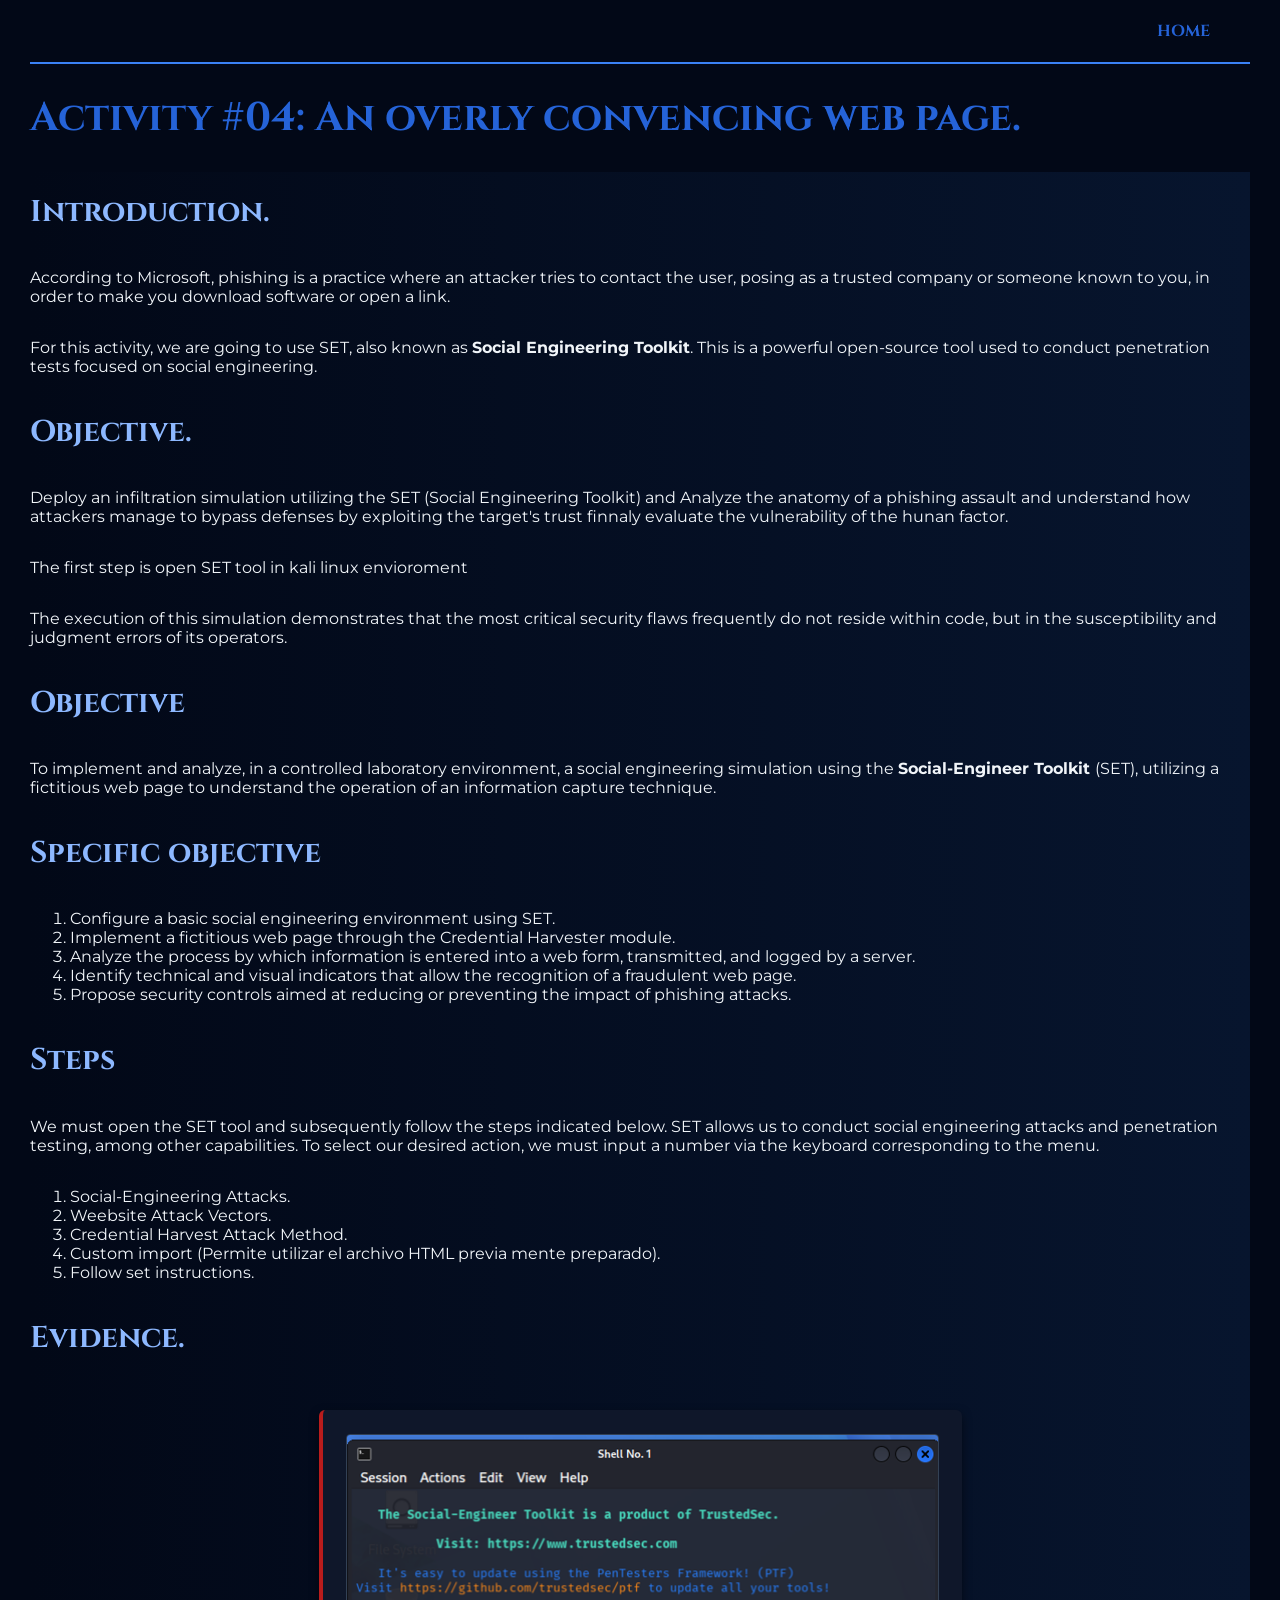
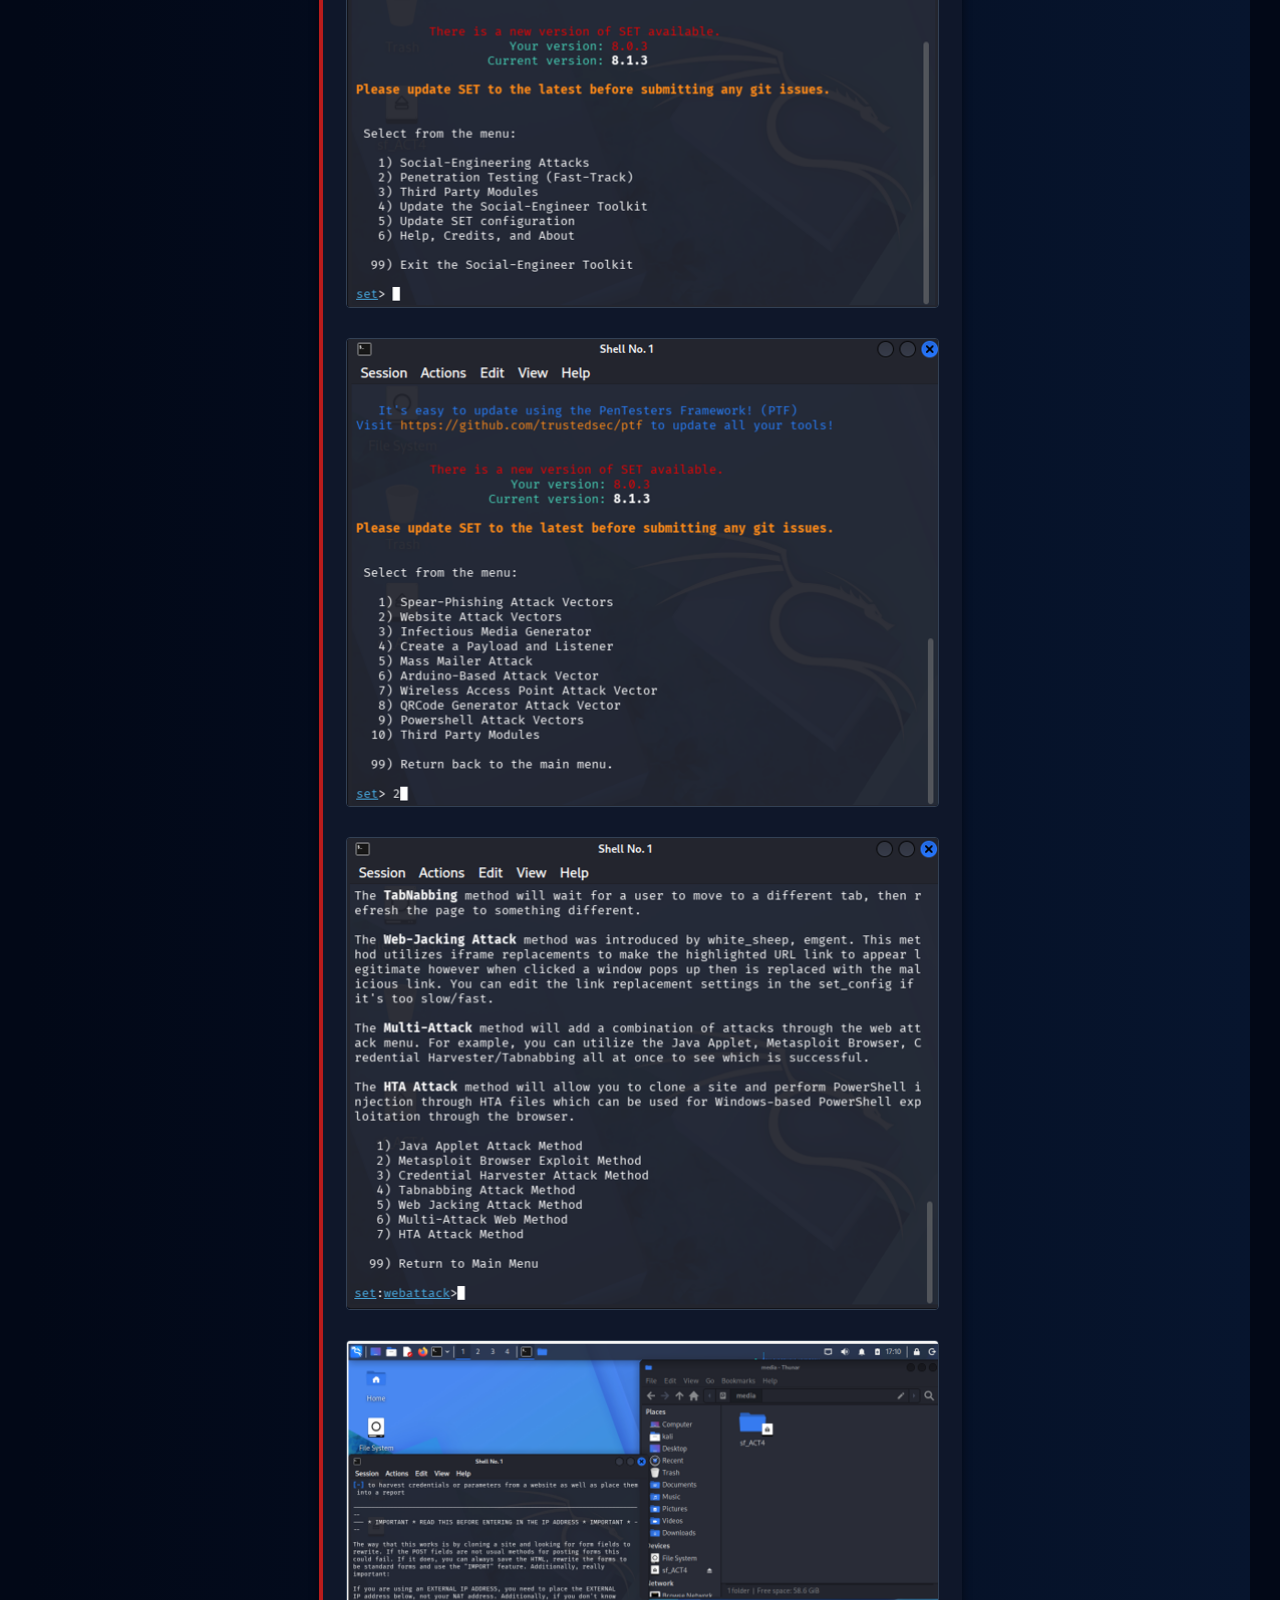
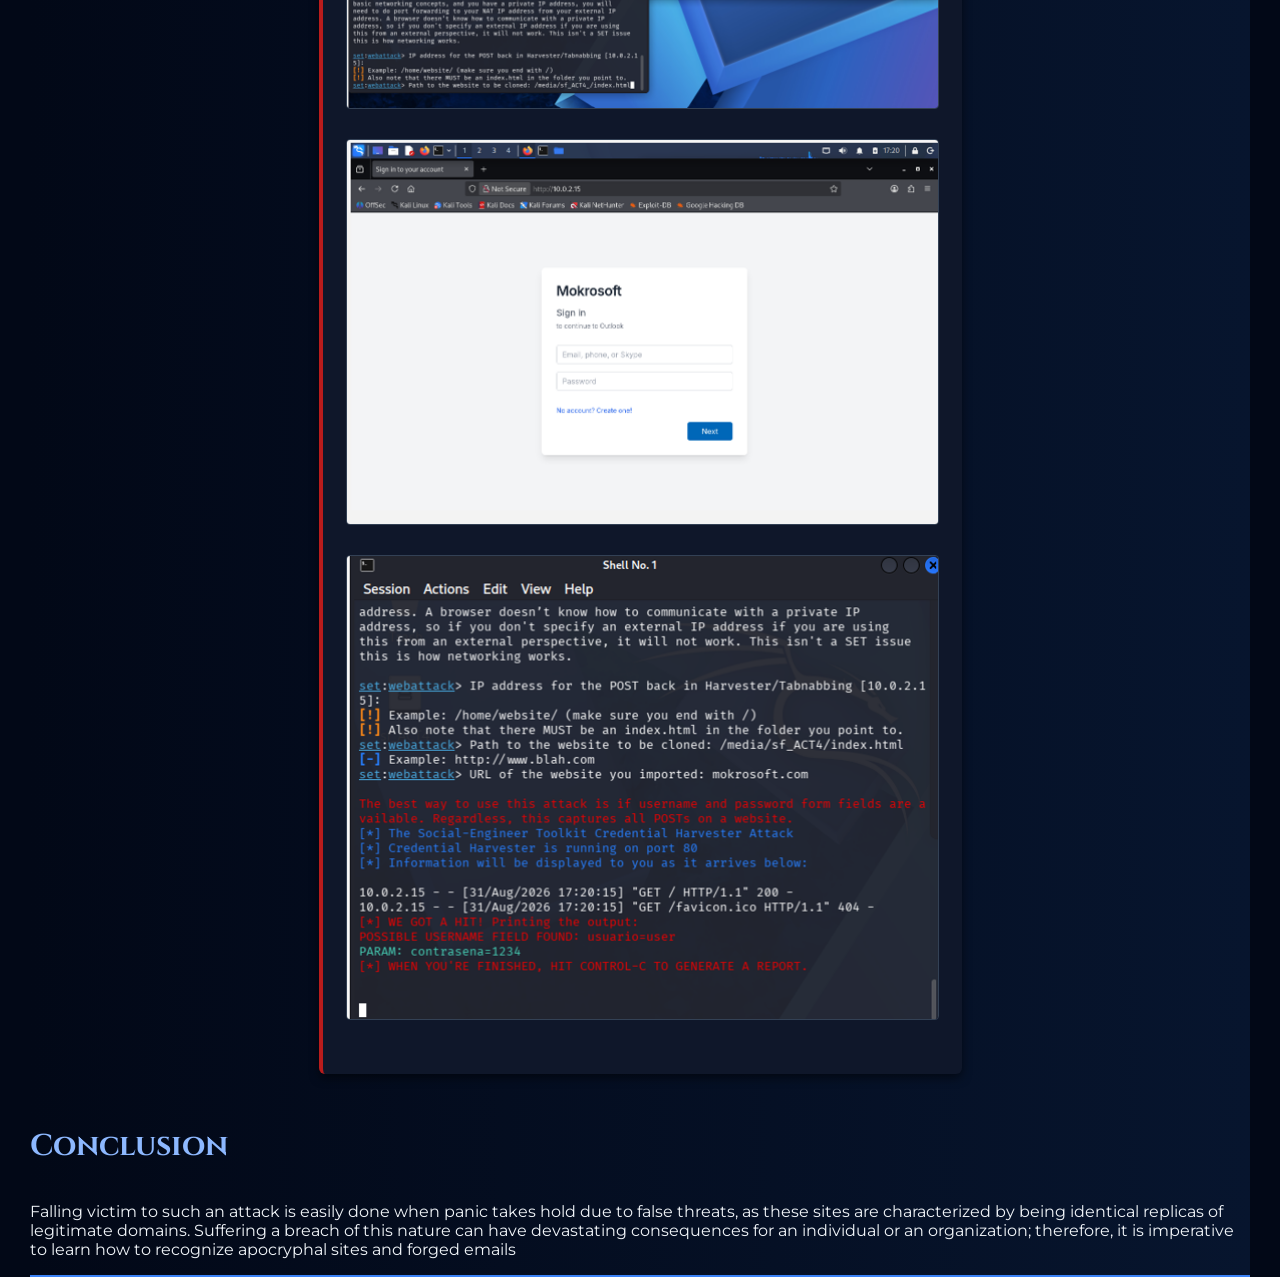
==== WAPTerm1/Term1.html @ ef328697 "Add files via upload" ====
<!DOCTYPE html>
<html lang="en">

<head>
    <meta charset="UTF-8">
    <meta name="viewport" content="width=device-width, initial-scale=1.0">
    <title>Document</title>
    <link rel="stylesheet" href="../Styles.css/Styles.css">
</head>

<body>

    <head>
        <meta charset="UTF-8">
        <meta name="viewport" content="width=device-width, initial-scale=1.0">
        <title>Activity 04</title>
        <link rel="Stylesheet" href="Styles.css/Styles.css">
    </head>

    <body>
        <header>
            <nav class="header">
                <a href="../index.html">HOME</a>

            </nav>
        </header>
        <h1 class="title">Activity #04: An overly convencing web page.</h1>
        <div class="content-section">
            <h1 class="sub-title">Introduction.</h1>
            <p>According to Microsoft, phishing is a practice where an attacker tries to contact
                the user, posing as a trusted company or someone known to you, in order to make you download
                software or open a link.</p>

            <p>For this activity, we are going to use SET, also known as <strong>Social Engineering
                    Toolkit</strong>. This is a powerful open-source tool used to conduct penetration tests
                focused on social engineering.</p>

            <h1 class="sub-title">Objective.</h1>
            <p>Deploy an infiltration simulation utilizing the SET
                (Social Engineering Toolkit) and Analyze the anatomy of a phishing assault and
                understand how attackers manage to bypass defenses by exploiting the
                target's trust finnaly evaluate the vulnerability of the hunan factor.</p>
            <p>The first step is open SET tool in kali linux envioroment</p>
            <p>The execution of this simulation demonstrates that the most critical security
                flaws frequently do not reside within code,
                but in the susceptibility and judgment errors of its operators.</p>
            <h1 class="sub-title">Objective</h1>

            <p>To implement and analyze, in a controlled laboratory environment, a social engineering simulation
                using the <strong>Social-Engineer Toolkit </strong> (SET), utilizing a fictitious web page to
                understand the operation of an information capture technique.</p>
            <h1 class="sub-title">Specific objective</h1>
            <ol>
                <li>Configure a basic social engineering environment using SET.</li>
                <li>Implement a fictitious web page through the Credential Harvester module.</li>
                <li>Analyze the process by which information is entered into a web form, transmitted, and logged by a
                    server.</li>
                <li>Identify technical and visual indicators that allow the recognition of a fraudulent web page.</li>
                <li>Propose security controls aimed at reducing or preventing the impact of phishing attacks.</li>
            </ol>
            <h1 class="sub-title">Steps</h1>
            <p>We must open the SET tool and subsequently follow the steps indicated below.

                SET allows us to conduct social engineering attacks and penetration testing, among other capabilities.

                To select our desired action, we must input a number via the keyboard corresponding to the menu.</p>

            <ol>
                <li>Social-Engineering Attacks.</li>
                <li>Weebsite Attack Vectors.</li>
                <li>Credential Harvest Attack Method.</li>
                <li>Custom import (Permite utilizar el archivo HTML previa mente preparado).</li>
                <li>Follow set instructions.</li>
            </ol>
            <h1 class="sub-title">Evidence.</h1>
            <div class="evidence">
                <img src="../Assets/Act4/P1.png" alt="">
                <img src="../Assets/Act4/P2.png" alt="">
                <img src="../Assets/Act4/P3.png" alt="">
                <img src="../Assets/Act4/P4.png" alt="">
                <img src="../Assets/Act4/P5.png" alt="">
                <img src="../Assets/Act4/P6.png" alt="">
            </div>
            <h1 class="sub-title">Conclusion</h1>
            <p>Falling victim to such an attack is easily done when panic takes hold due to false threats, 
                as these sites are characterized by being identical replicas of legitimate domains. Suffering
                 a breach of this nature can have devastating consequences for an individual or an organization; 
                 therefore, it is imperative to learn how to recognize apocryphal sites and forged emails</p>



        </div>

    </body>

</html>
---- Styles.css/Styles.css ----
/*Google fonts*/
@import url('https://fonts.googleapis.com/css2?family=Cinzel:wght@400..900&family=Montserrat:ital,wght@0,100..900;1,100..900&display=swap');

/**/
body {
    margin: 0;
    padding: 0;
    background-color: #020817;
    margin-left: 30px;
    margin-right: 30px;
    color: #F1F5F9;
    font-family: Cinzel;
}

.title {
    font-size: 40px;
    font-family: Cinzel;
    color: #2563D8;
}

.sub-title{
    font-size: 30px;
    font-family: Cinzel;
    color: #8DB8FF;
}
.header {
    display: flex;
    /* La STC estándar para menús horizontales */
    justify-content: flex-end;
    /* Empuja los enlaces hacia la derecha */
    gap: 30px;
    /* Añade espacio vital entre los enlaces */
    width: 100%;
    /* Añadido el % */
    height: auto;
    padding: 20px 40px;
    /* Espacio interior para que no toquen los bordes */
    box-sizing: border-box;
    /* Evita que el padding rompa el 100% del ancho */
    border-bottom: solid 2px #3B82F6;
    /* Borde inferior en lugar de caja completa para mejor estética */
}

.header a {
    text-decoration: none;
    /* Elimina el subrayado predeterminado */
    font-weight: bold;
    text-transform: uppercase;
    /* Un toque de autoridad */
    color: #2563D8;
    font-family: Cinzel;
}

.header a:hover {
    color: #3B82F6;
    /* Brillo dorado al pasar el cursor */
}

.title {
    font-family: Cinzel;
}

#about-me-content {
    display: grid;
    justify-items: center;
    align-items: center;
    grid-template-columns: 1fr 1fr;
    grid-template-rows: auto;
    background: linear-gradient(to right, #020817, #07152E);
    border-bottom: solid 2px #3B82F6;

}

#about-me-content img {
    border-radius: 50%;
    width: 250px;
    height: 250px;
}

.content-section {
    display: flex;
    flex-direction: column;
    font-family: Montserrat;
    background: linear-gradient(to right, #020817, #07152E);
    border-bottom: solid 2px #3B82F6;
}
.content-section img {
   align-self: center;
   width: 150px;
   height: 150px;
   margin-bottom: 30px;
}

.contact-form {
    display: grid;
    grid-template-columns: repeat(2, 1fr);
    grid-template-rows: auto;
    gap: 20px;
    padding: 30px;
    /* El blindaje espacial pertenece al contenedor, no a las tropas */
}

.contact-form input {
    border: 2px solid #3B82F6;
    box-sizing: border-box;
    /* Mantiene la integridad estructural de la caja */
    padding: 10px;
    /* Espacio interior para que el texto no toque el borde */
}

#message {
    grid-column: span 2;
    width: 100%;
    height: 60px;
    border: 2px solid #3B82F6;
    box-sizing: border-box;
    padding: 10px;
}

#submit {
    grid-column: span 2;
    width: 30%;
    height: 35px;
    border-radius: 5px;
    justify-self: center;
    background-color: #07152E;
    border: 2px solid #3B82F6;
    color: #F1F5F9;
    cursor: pointer;
}

#submit:hover {
    background-color: #3B82F6;
    color: #020817;
}

/*Media queries for responsive design*/
@media (max-width:600px) {
 
     #about-me-content{
        display: flex;
        flex-direction: column;
     }

       #about-me-content img {
      width: 100px;
      height: 100px;
     }

     .contact-form {
        display: flex;
        flex-direction: column;
        width: auto;
     }
    
    
}
/*Media queries end*/
/*Styles for term pages*/

.evidence {
    display: flex;
    flex-direction: column;
    align-items: center;
    margin: 2rem auto; /* Centra el contenedor en la pantalla */
    padding: 1.5rem;
    background-color: #0f172a; /* Fondo oscuro táctico que combina con tu página */
    border-left: 4px solid #b91c1c; /* Marca de severidad inquisitorial */
    box-shadow: 0 4px 10px rgba(0, 0, 0, 0.5);
    max-width: 900px; /* Evita que la caja abarque toda la pantalla de lado a lado */
    border-radius: 6px;
}

.evidence img {
    width: 100%; 
    max-width: 750px; /* Obliga a la captura a expandirse para ser legible */
    height: auto;
    border: 1px solid #334155; /* Borde sutil para la imagen */
    border-radius: 4px;
}

.evidence .caption {
    margin-top: 1.5rem;
    font-family: 'Courier New', Courier, monospace;
    font-size: 0.95rem;
    font-weight: bold;
    color: #94a3b8; /* Gris claro, legible sobre el fondo oscuro */
    text-align: center;
}
/*End of term pages section*/
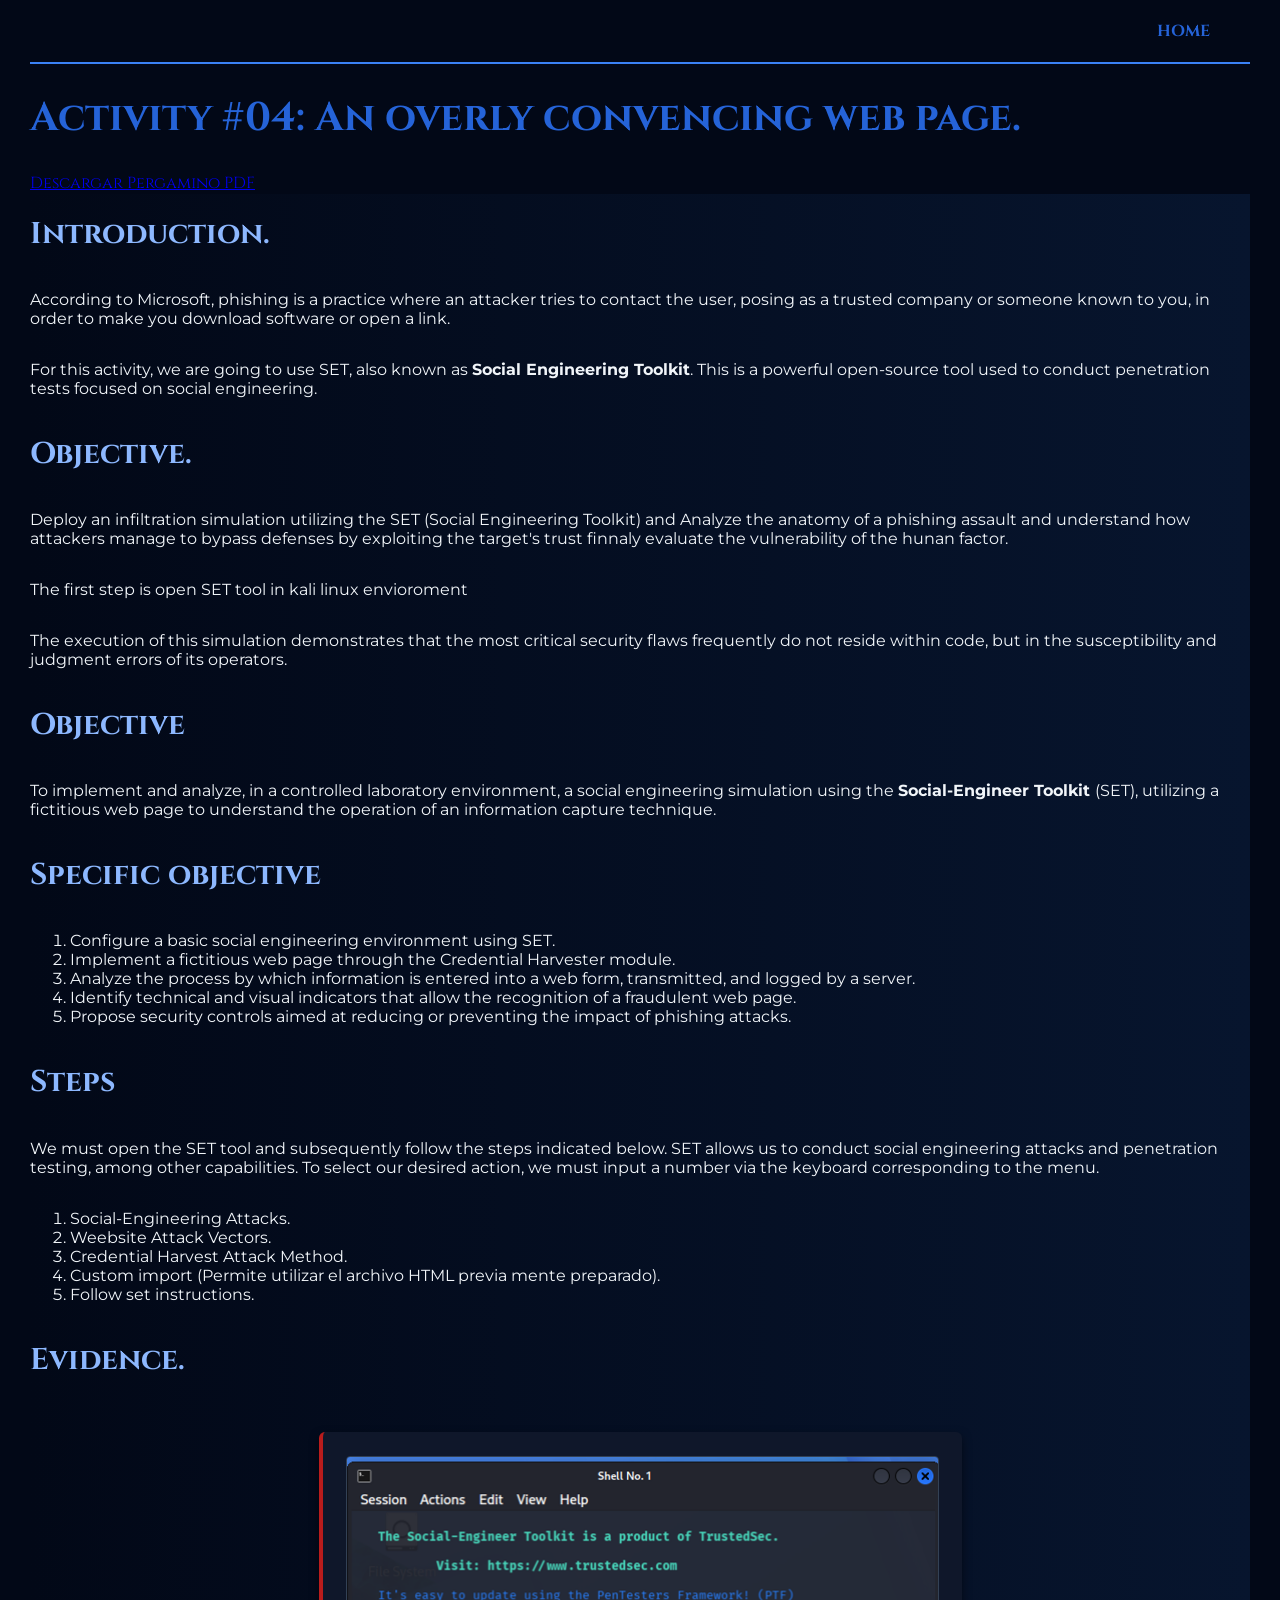
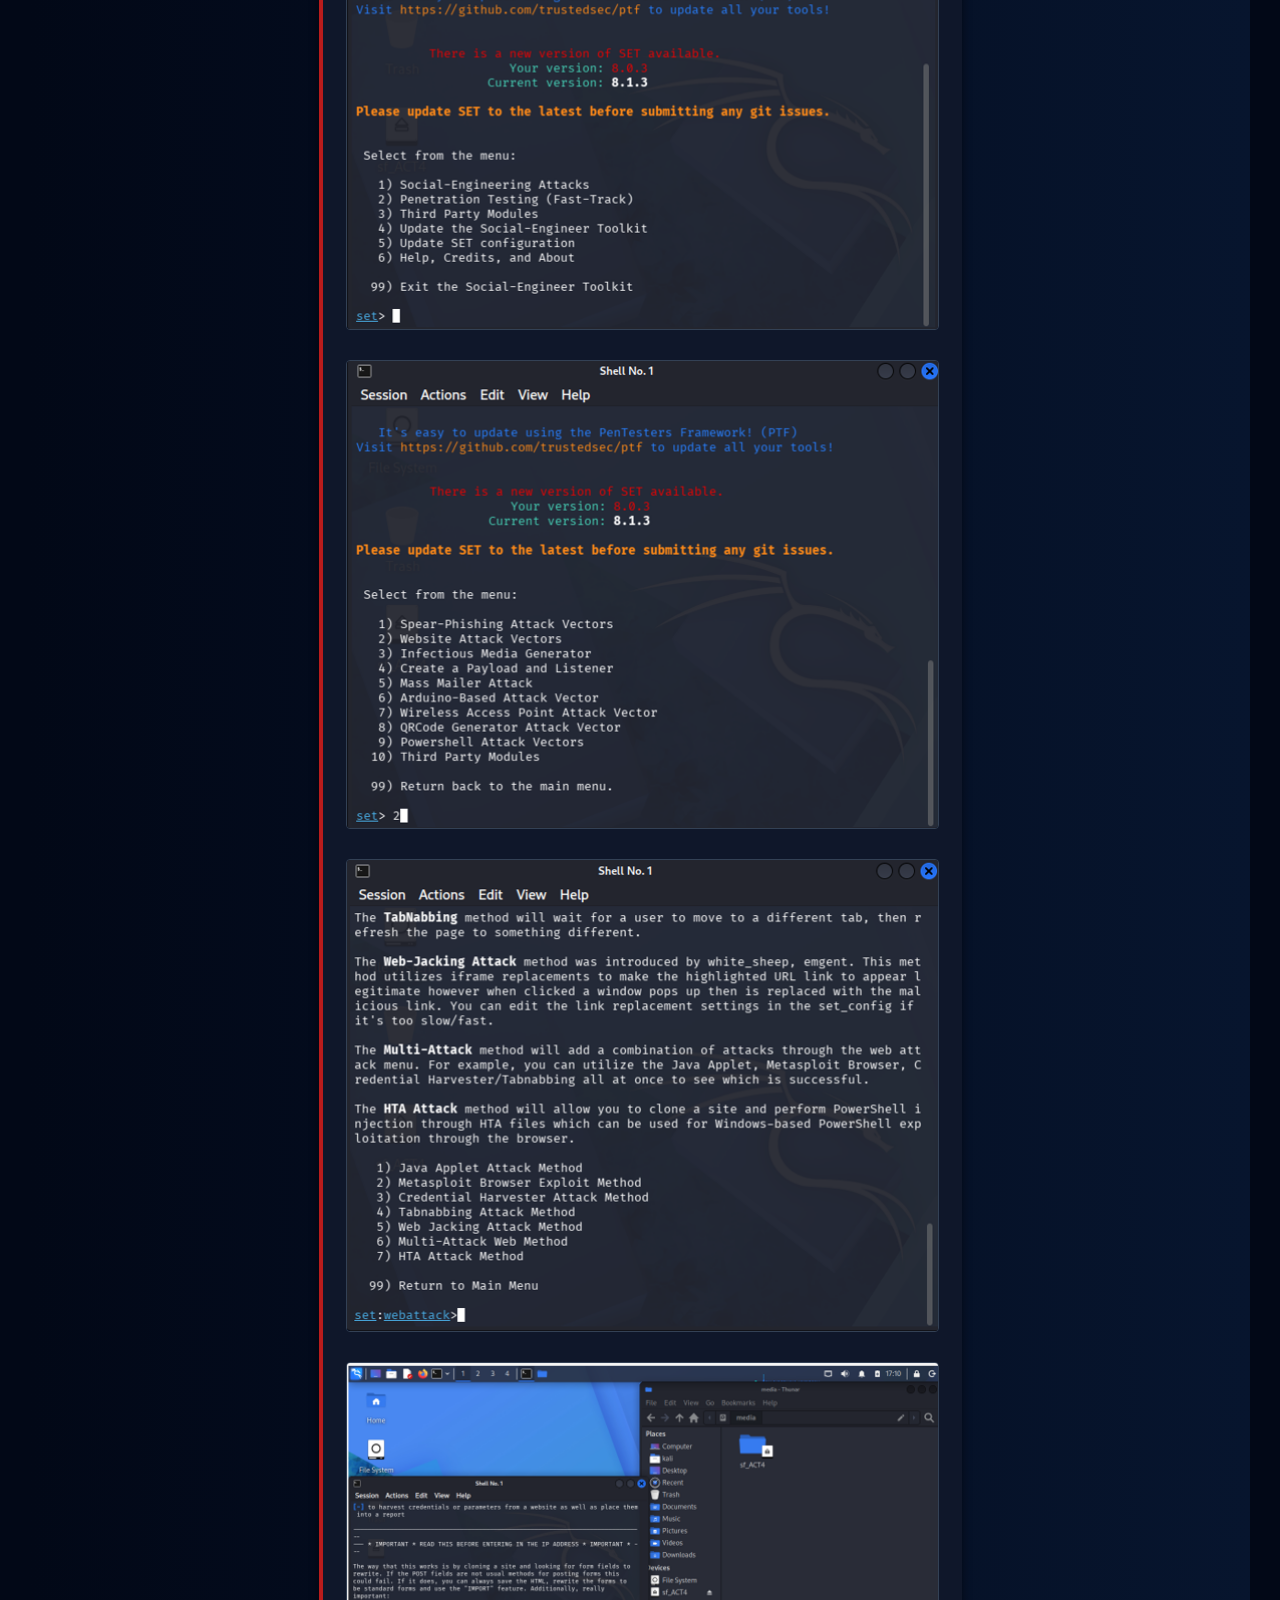
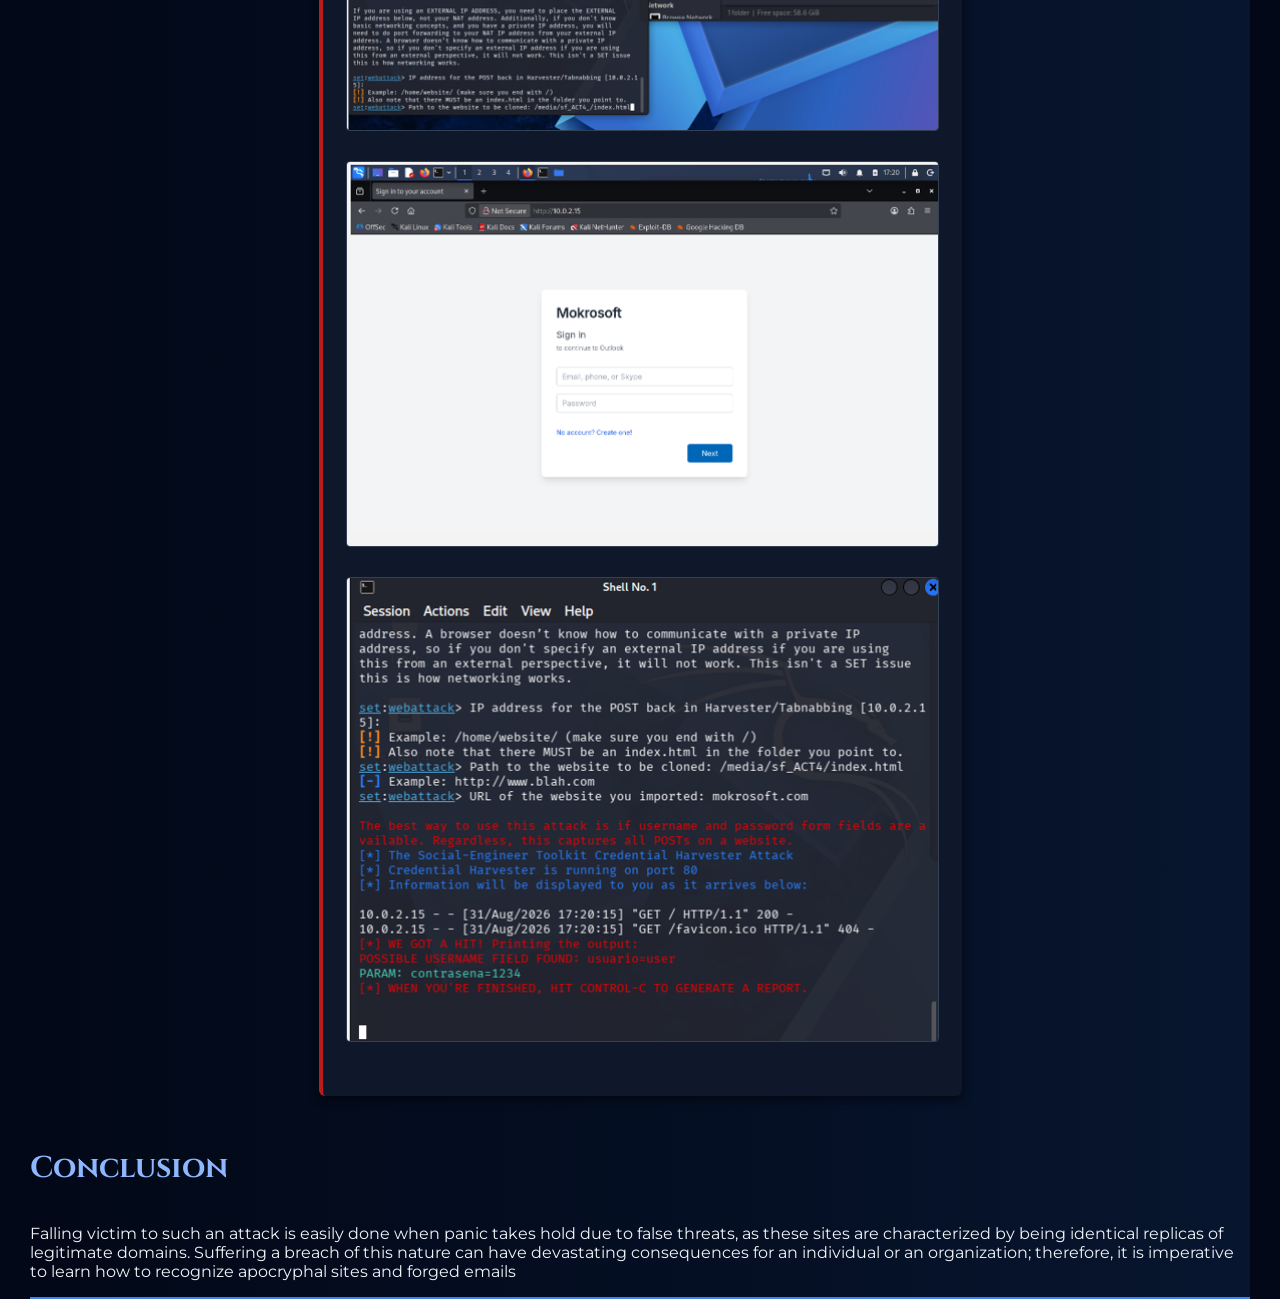
==== commit b6f219fd: "Update Term1.html" ====
--- a/WAPTerm1/Term1.html
+++ b/WAPTerm1/Term1.html
@@ -25,6 +25,7 @@
             </nav>
         </header>
         <h1 class="title">Activity #04: An overly convencing web page.</h1>
+        <a href="assets/documento.pdf" download="Arturo_CV.pdf">Descargar Pergamino PDF</a>
         <div class="content-section">
             <h1 class="sub-title">Introduction.</h1>
             <p>According to Microsoft, phishing is a practice where an attacker tries to contact
@@ -93,4 +94,4 @@
 
     </body>
 
-</html>+</html>
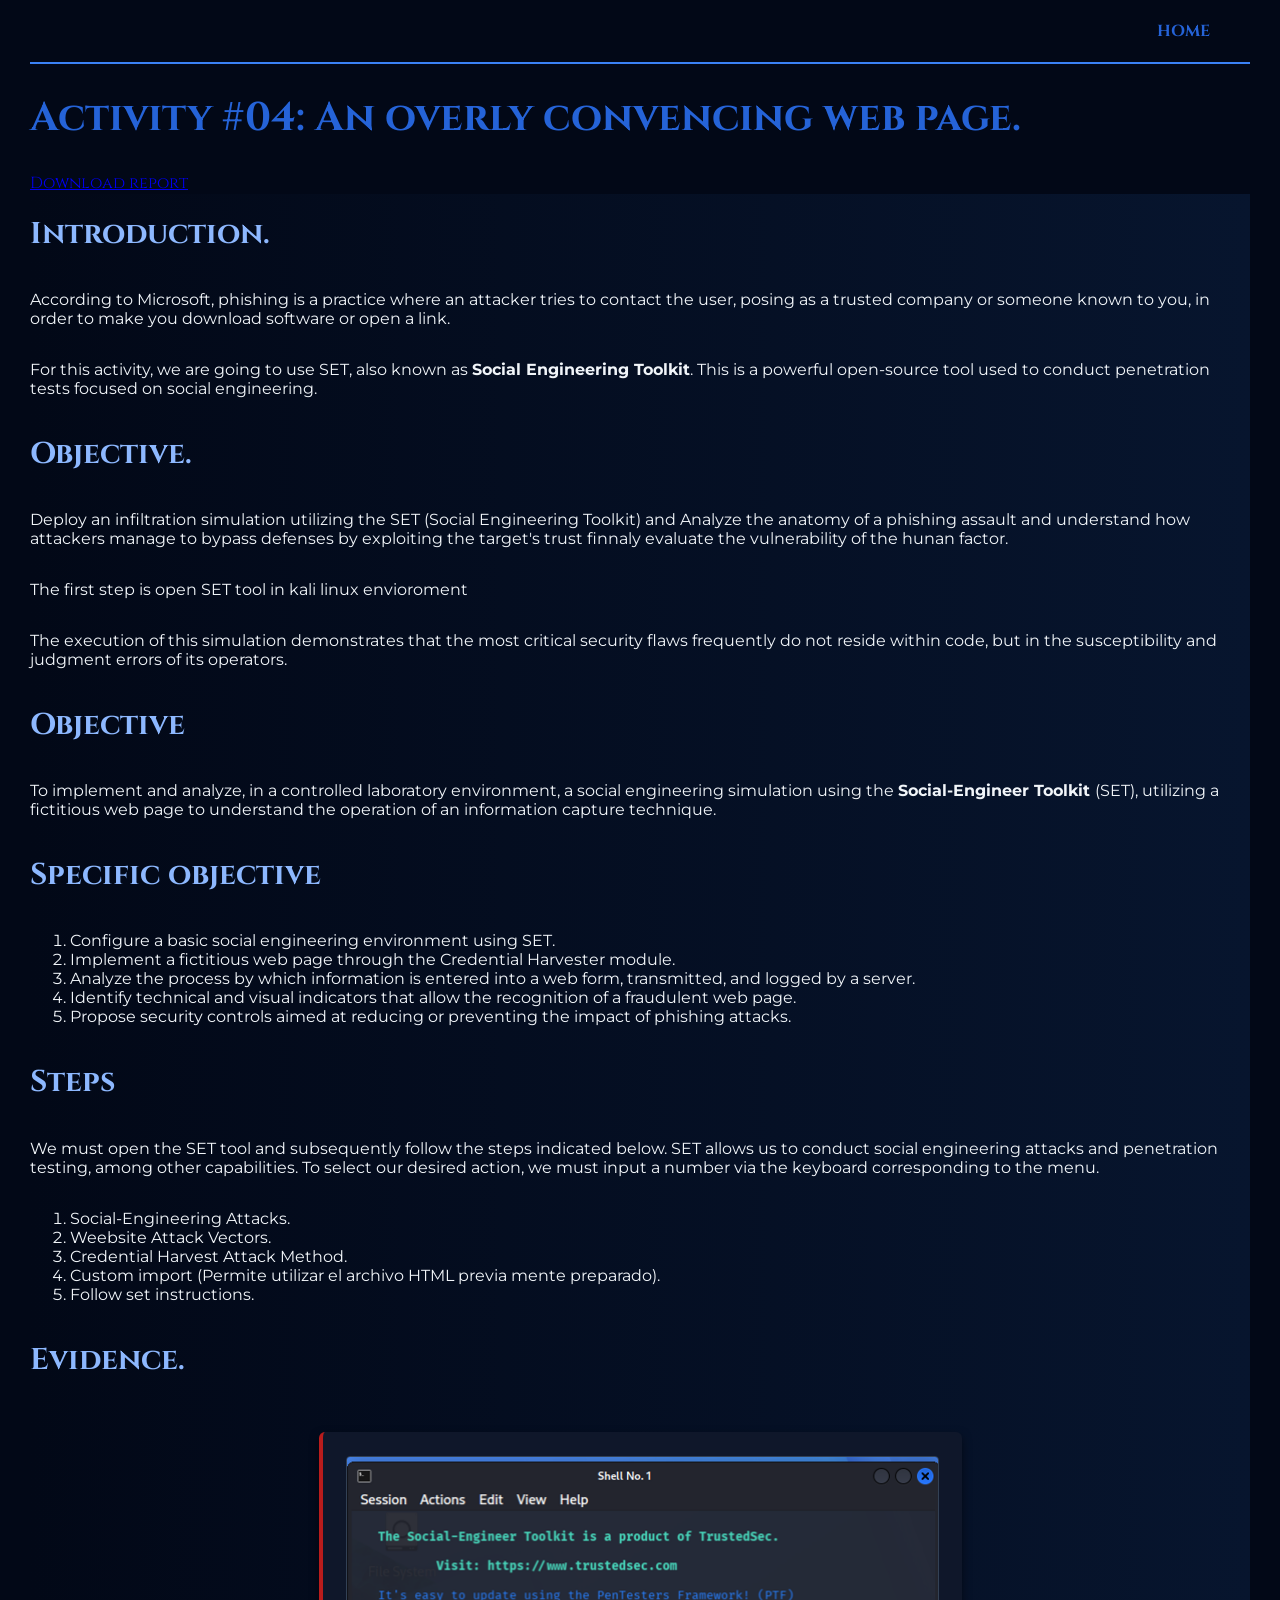
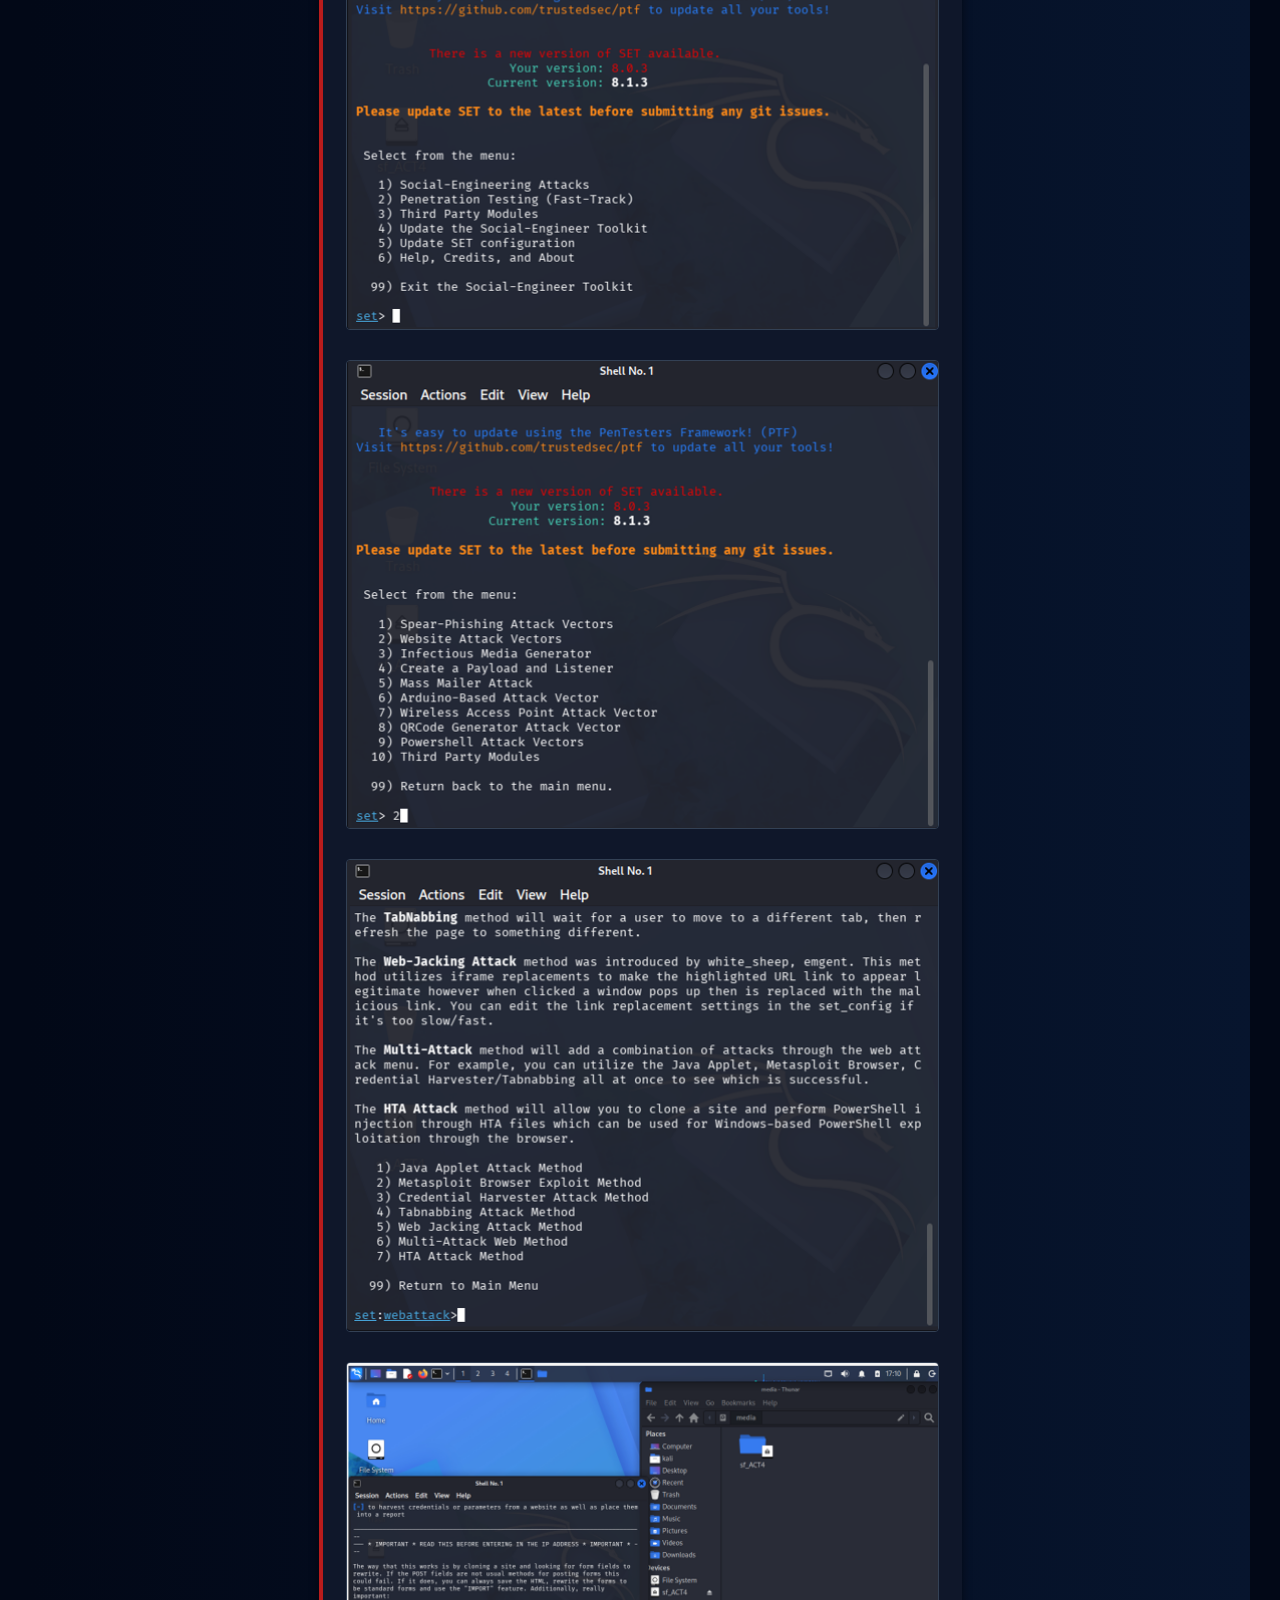
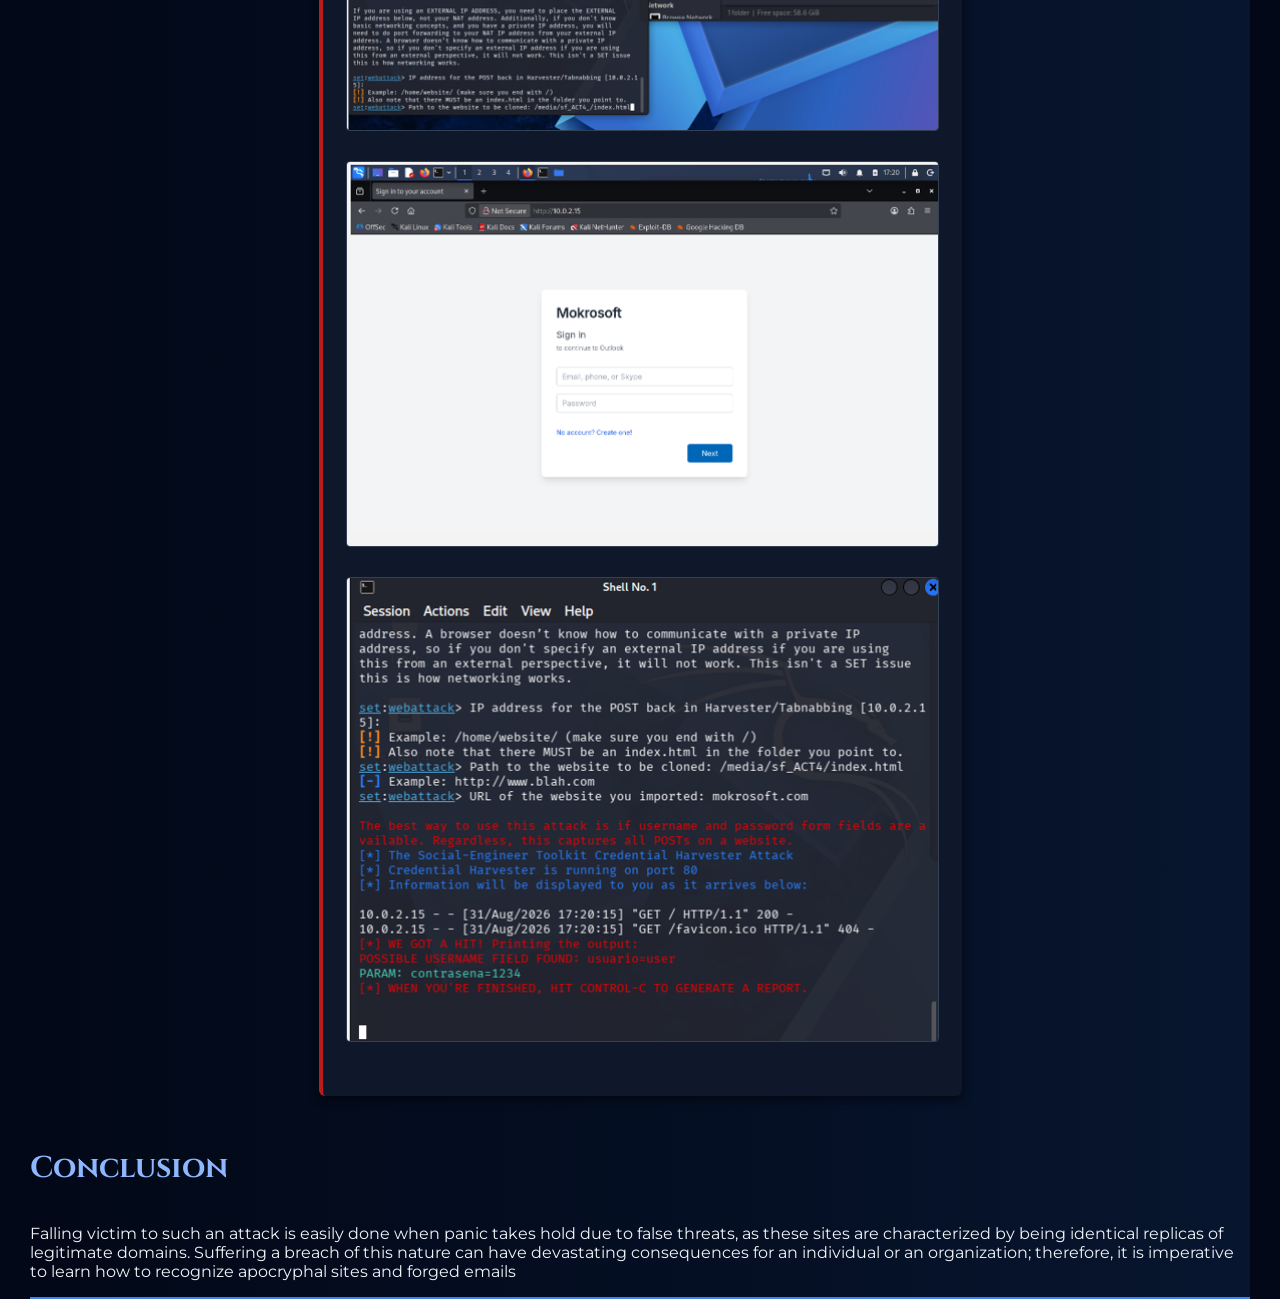
==== commit 96b701c4: "Update Term1.html" ====
--- a/WAPTerm1/Term1.html
+++ b/WAPTerm1/Term1.html
@@ -25,7 +25,7 @@
             </nav>
         </header>
         <h1 class="title">Activity #04: An overly convencing web page.</h1>
-        <a href="assets/documento.pdf" download="Arturo_CV.pdf">Descargar Pergamino PDF</a>
+        <a href="../WAPTerm1/Act03-184565.pdf" download="Act03-184565.pdf">Download report</a>
         <div class="content-section">
             <h1 class="sub-title">Introduction.</h1>
             <p>According to Microsoft, phishing is a practice where an attacker tries to contact
